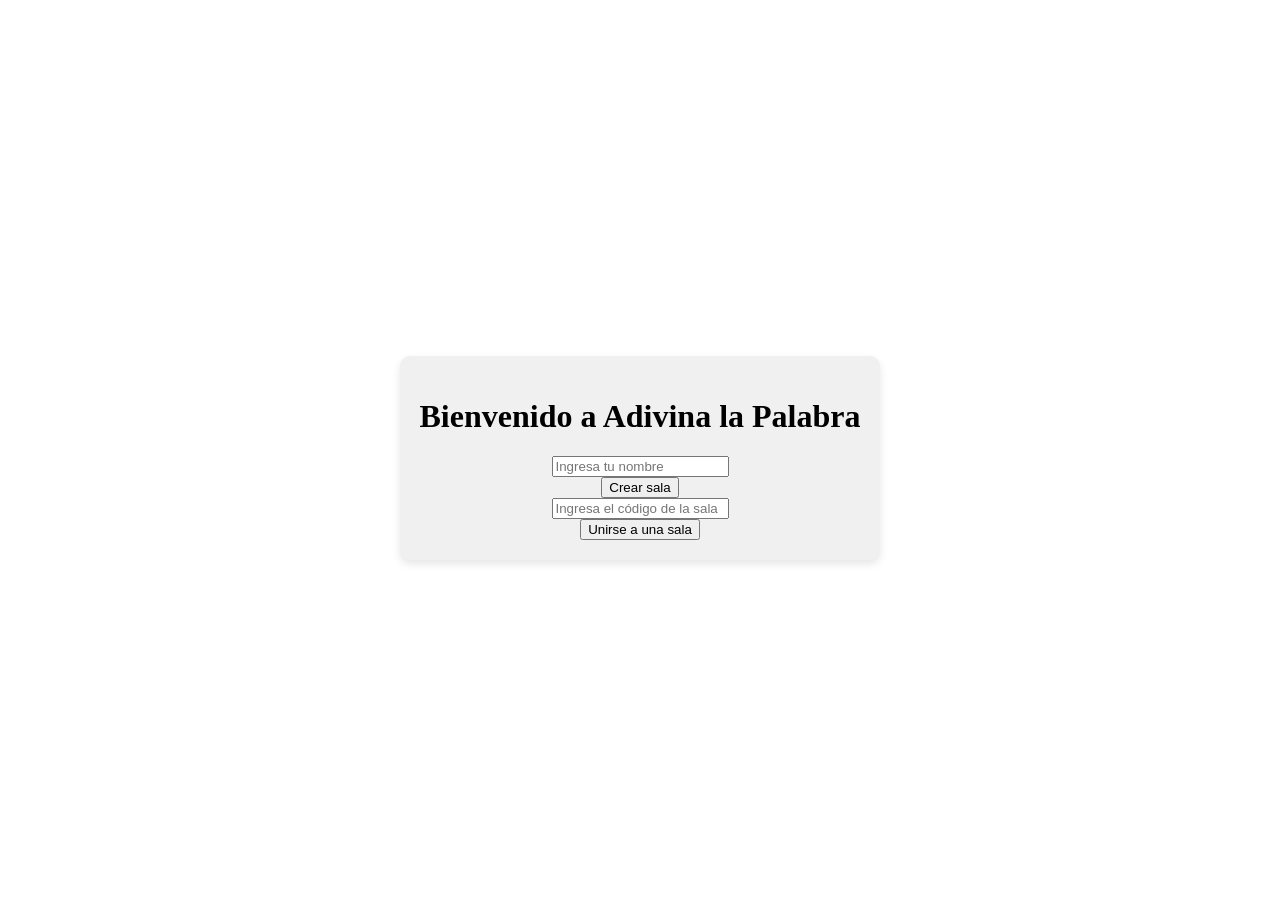
==== AdivinaLaPalabra.Server/wwwroot/index.html @ da8c968b "Adivina base" ====
<!DOCTYPE html>
<html lang="en">
<head>
    <meta charset="UTF-8">
    <meta name="viewport" content="width=device-width, initial-scale=1.0">
    <title>Adivina la palabra</title>
    <link rel="stylesheet" href="lobby.css">
</head>
<body>
    <main>
        <div id="lobbyScreen" class="lobby-container">
            <h1>Bienvenido a Adivina la Palabra</h1>
            <input type="text" id="usernameInput" placeholder="Ingresa tu nombre">
            <button id="createButton">Crear sala</button>

            <input type="text" id="roomPIN" placeholder="Ingresa el código de la sala">
            <button id="joinButton">Unirse a una sala</button>
        </div>
    </main>

    <script src="main.js"></script>
</body>
</html>
---- AdivinaLaPalabra.Server/wwwroot/lobby.css ----
main{
    display: flex;
    flex-direction: column;
    align-items: center;
    justify-content: center;
    height: 100vh;
}

.lobby-container{
    display: flex;
    flex-direction: column;
    align-items: center;
    justify-content: center;
    background-color: #f0f0f0;
    padding: 20px;
    border-radius: 10px;
    box-shadow: 0 4px 8px rgba(0, 0, 0, 0.1);
}
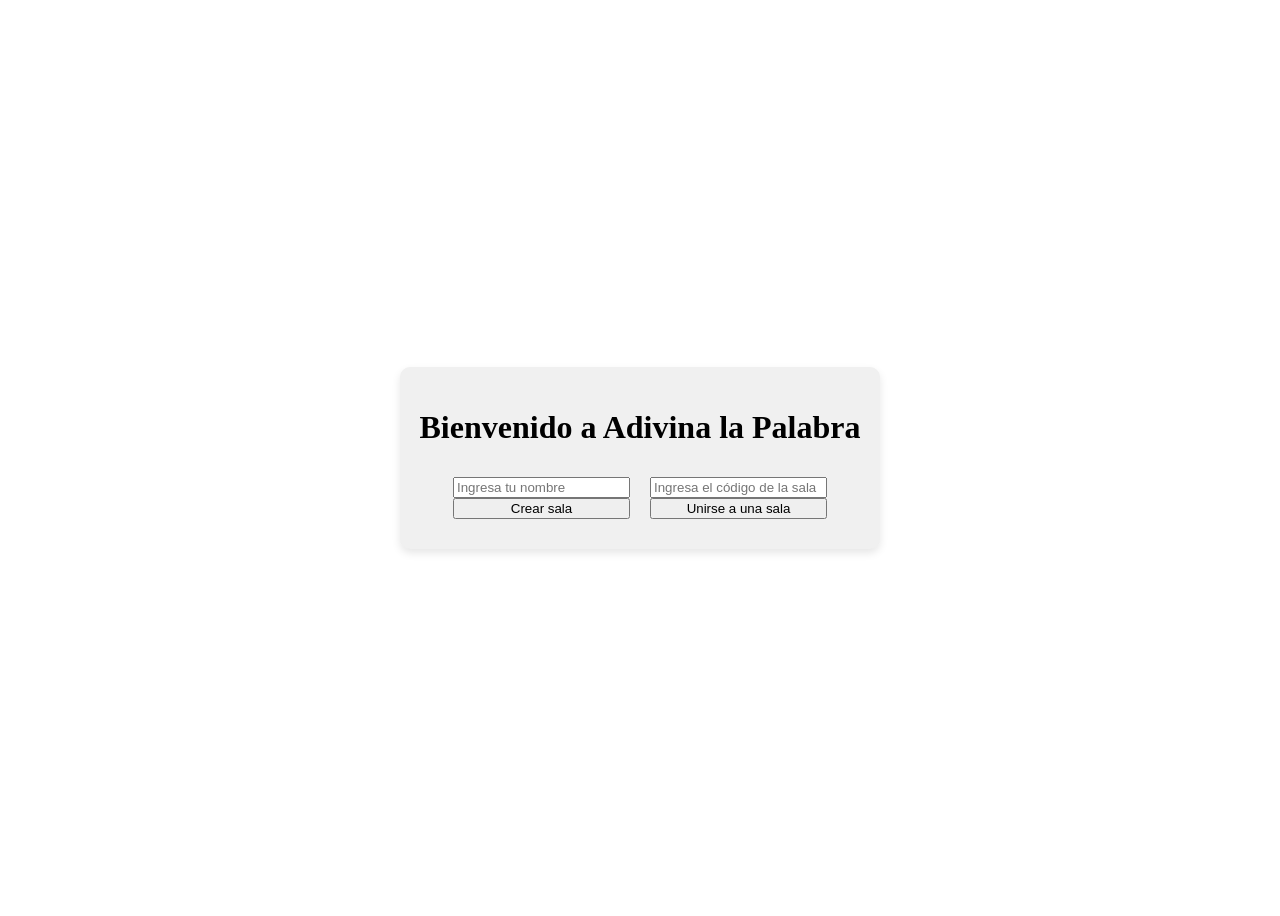
==== commit 9211a72e: "Enhance lobby" ====
--- a/AdivinaLaPalabra.Server/wwwroot/index.html
+++ b/AdivinaLaPalabra.Server/wwwroot/index.html
@@ -10,11 +10,22 @@
     <main>
         <div id="lobbyScreen" class="lobby-container">
             <h1>Bienvenido a Adivina la Palabra</h1>
-            <input type="text" id="usernameInput" placeholder="Ingresa tu nombre">
-            <button id="createButton">Crear sala</button>
 
-            <input type="text" id="roomPIN" placeholder="Ingresa el código de la sala">
-            <button id="joinButton">Unirse a una sala</button>
+            <div class="content">
+
+                <div class="in">
+                    <input type="text" id="usernameInput" placeholder="Ingresa tu nombre">
+                    <button id="createButton">Crear sala</button>
+                </div>
+                
+                <div class="in">
+
+                
+                    <input type="text" id="roomPIN" placeholder="Ingresa el código de la sala">
+                    <button id="joinButton">Unirse a una sala</button>
+                </div>
+            </div>
+            
         </div>
     </main>
 
--- a/AdivinaLaPalabra.Server/wwwroot/lobby.css
+++ b/AdivinaLaPalabra.Server/wwwroot/lobby.css
@@ -15,4 +15,39 @@
     padding: 20px;
     border-radius: 10px;
     box-shadow: 0 4px 8px rgba(0, 0, 0, 0.1);
+}
+
+.content
+{
+    display: flex;
+    justify-content: space-evenly;
+}
+
+.in{
+    display: flex;
+    flex-direction: column;
+    margin: 10px;
+}
+
+
+@media (max-width: 600px) {
+    .lobby-container {
+        width: 90%;
+        padding: 15px;       
+    }
+
+    .content {
+        flex-direction: column;
+        align-items: center;
+    }
+
+    .in {
+        width: 100%;
+        margin: 5px 0;
+    }
+
+    main {
+        height: auto;
+        padding: 20px 0;
+    }
 }
